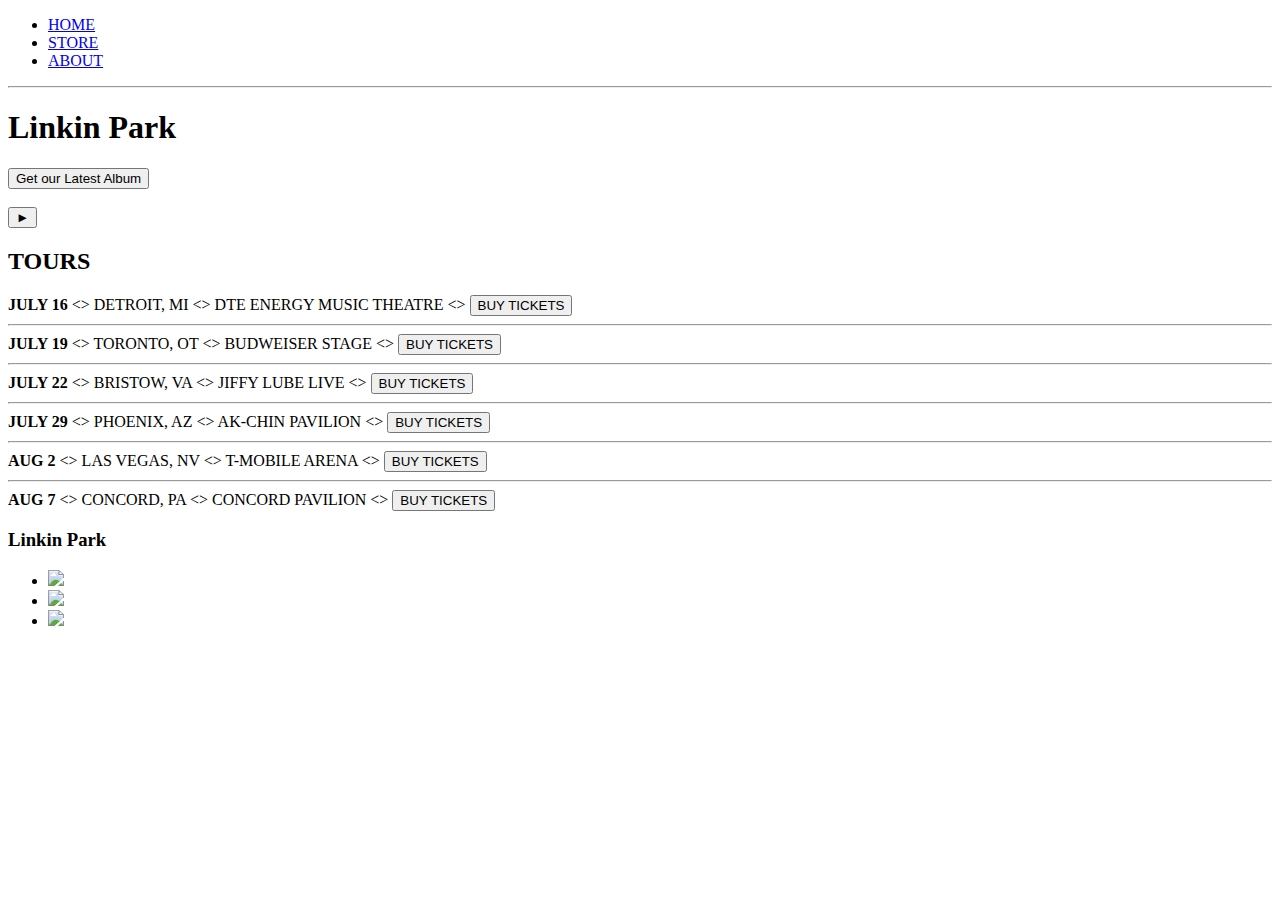
==== index.html @ 1ed0fb4d "first commit" ====
<!DOCTYPE html>
<html>
  <head>
    <title>Linkin Park</title>
    <meta name="description" content="This is the descritpion">
  </head>
  <body>
    <header>
      <nav>
        <ul>
          <li><a href="index.html">HOME</a></li>
          <li><a href="store.html">STORE</a></li>
          <li><a href="about.html">ABOUT</a></li>
        </ul>
      </nav>
      <hr>
      <h1>Linkin Park</h1>
      <button type="button">Get our Latest Album</button>
      <br>
      <br>
      <!-- TODO: Find a suitable background image -->
      <button type="button">&#9658;</button>
    </header>
    <section>
      <h2>TOURS</h2>
      <div>
        <div>
          <strong>JULY 16</strong>
          &lt;&gt;
          <span>DETROIT, MI</span>
          &lt;&gt;
          <span>DTE ENERGY MUSIC THEATRE</span>
          &lt;&gt;
          <button type="button">BUY TICKETS</button>
          <hr>
        </div>
        <div>
          <strong>JULY 19</strong>
          &lt;&gt;
          <span>TORONTO, OT</span>
          &lt;&gt;
          <span>BUDWEISER STAGE</span>
          &lt;&gt;
          <button type="button">BUY TICKETS</button>
          <hr>
        </div>
        <div>
          <strong>JULY 22</strong>
          &lt;&gt;
          <span>BRISTOW, VA</span>
          &lt;&gt;
          <span>JIFFY LUBE LIVE</span>
          &lt;&gt;
          <button type="button">BUY TICKETS</button>
          <hr>
        </div>
        <div>
          <strong>JULY 29</strong>
          &lt;&gt;
          <span>PHOENIX, AZ</span>
          &lt;&gt;
          <span>AK-CHIN PAVILION</span>
          &lt;&gt;
          <button type="button">BUY TICKETS</button>
          <hr>
        </div>
        <div>
          <strong>AUG 2</strong>
          &lt;&gt;
          <span>LAS VEGAS, NV</span>
          &lt;&gt;
          <span>T-MOBILE ARENA</span>
          &lt;&gt;
          <button type="button">BUY TICKETS</button>
          <hr>
        </div>
        <div>
          <strong>AUG 7</strong>
          &lt;&gt;
          <span>CONCORD, PA</span>
          &lt;&gt;
          <span>CONCORD PAVILION</span>
          &lt;&gt;
          <button type="button">BUY TICKETS</button>
        </div>
      </div>
    </section>
    <footer>
      <h3>Linkin Park</h3>
      <ul>
        <li>
          <a href="https://youtube.com" target="_blank">
            <img src="Images/YouTube Logo.png">
          </a>
        </li>
        <li>
          <a href="https://spotify.com" target="_blank">
            <img src="Images/Spotify Logo.png">
          </a>
        </li>
        <li>
          <a href="https://facebook.com" target="_blank">
          <img src="Images/Facebook Logo.png">
        </a>
        </li>
      </ul>
    </footer>
  </body>
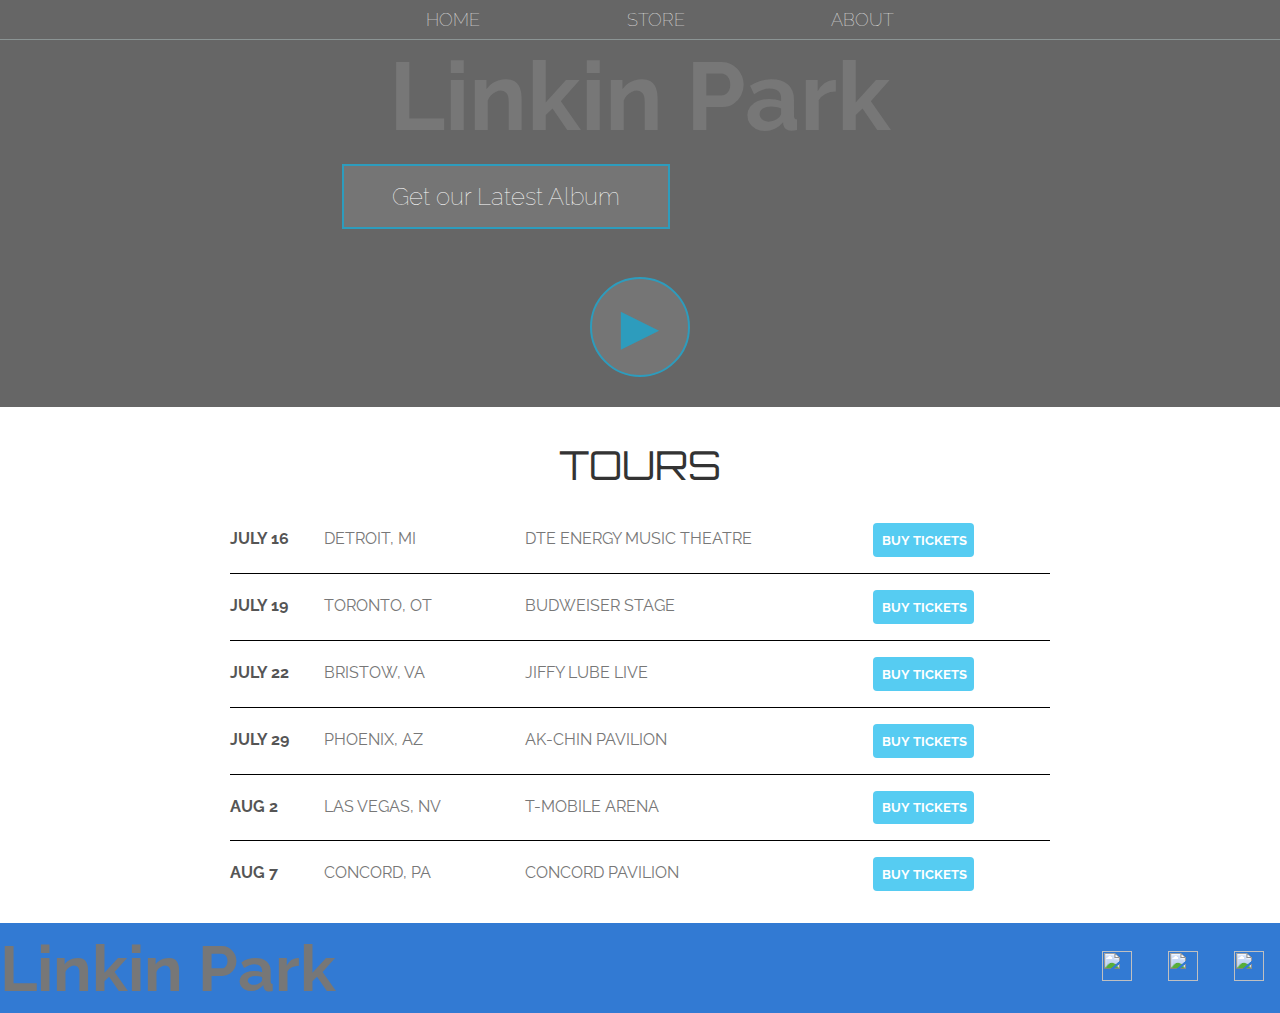
==== commit 3e9ac399: "Home Page Edits" ====
--- a/index.html
+++ b/index.html
@@ -3,91 +3,68 @@
   <head>
     <title>Linkin Park</title>
     <meta name="description" content="This is the descritpion">
+    <link rel="stylesheet" href="styles.css" />
   </head>
   <body>
-    <header>
-      <nav>
+    <header class="main-header">
+      <nav class="nav main-nav">
         <ul>
           <li><a href="index.html">HOME</a></li>
           <li><a href="store.html">STORE</a></li>
           <li><a href="about.html">ABOUT</a></li>
         </ul>
       </nav>
-      <hr>
-      <h1>Linkin Park</h1>
-      <button type="button">Get our Latest Album</button>
-      <br>
-      <br>
-      <!-- TODO: Find a suitable background image -->
-      <button type="button">&#9658;</button>
+      <h1 class="band-name band-name-large">Linkin Park</h1>
+      <div class="container">
+      <button class="btn btn-header" type="button">Get our Latest Album</button>
+    </div>
+      <button class="btn btn-header btn-play" type="button">&#9658;</button>
     </header>
-    <section>
-      <h2>TOURS</h2>
+    <section class="content-section container">
+      <h2 class="section-header">TOURS</h2>
       <div>
-        <div>
-          <strong>JULY 16</strong>
-          &lt;&gt;
-          <span>DETROIT, MI</span>
-          &lt;&gt;
-          <span>DTE ENERGY MUSIC THEATRE</span>
-          &lt;&gt;
-          <button type="button">BUY TICKETS</button>
-          <hr>
+        <div class="tour-row">
+          <span class="tour-item tour-date">JULY 16</span>
+          <span class="tour-item tour-city">DETROIT, MI</span>
+          <span class="tour-item tour-arena">DTE ENERGY MUSIC THEATRE</span>
+          <button type="button" class="btn tour-item tour-btn btn-primary">BUY TICKETS</button>
         </div>
-        <div>
-          <strong>JULY 19</strong>
-          &lt;&gt;
-          <span>TORONTO, OT</span>
-          &lt;&gt;
-          <span>BUDWEISER STAGE</span>
-          &lt;&gt;
-          <button type="button">BUY TICKETS</button>
-          <hr>
+        <div class="tour-row">
+          <span class="tour-item tour-date">JULY 19</span>
+          <span class="tour-item tour-city">TORONTO, OT</span>
+          <span class="tour-item tour-arena">BUDWEISER STAGE</span>
+          <button type="button" class="btn tour-item tour-btn btn-primary">BUY TICKETS</button>
         </div>
-        <div>
-          <strong>JULY 22</strong>
-          &lt;&gt;
-          <span>BRISTOW, VA</span>
-          &lt;&gt;
-          <span>JIFFY LUBE LIVE</span>
-          &lt;&gt;
-          <button type="button">BUY TICKETS</button>
-          <hr>
+        <div class="tour-row">
+          <span class="tour-item tour-date">JULY 22</span>
+          <span class="tour-item tour-city">BRISTOW, VA</span>
+          <span class="tour-item tour-arena">JIFFY LUBE LIVE</span>
+          <button type="button" class="btn tour-item tour-btn btn-primary">BUY TICKETS</button>
         </div>
-        <div>
-          <strong>JULY 29</strong>
-          &lt;&gt;
-          <span>PHOENIX, AZ</span>
-          &lt;&gt;
-          <span>AK-CHIN PAVILION</span>
-          &lt;&gt;
-          <button type="button">BUY TICKETS</button>
-          <hr>
+        <div class="tour-row">
+          <span class="tour-item tour-date">JULY 29</span>
+          <span class="tour-item tour-city">PHOENIX, AZ</span>
+          <span class="tour-item tour-arena">AK-CHIN PAVILION</span>
+          <button type="button" class="btn tour-item tour-btn btn-primary">BUY TICKETS</button>
         </div>
-        <div>
-          <strong>AUG 2</strong>
-          &lt;&gt;
-          <span>LAS VEGAS, NV</span>
-          &lt;&gt;
-          <span>T-MOBILE ARENA</span>
-          &lt;&gt;
-          <button type="button">BUY TICKETS</button>
-          <hr>
+        <div class="tour-row">
+          <span class="tour-item tour-date">AUG 2</span>
+          <span class="tour-item tour-city">LAS VEGAS, NV</span>
+          <span class="tour-item tour-arena">T-MOBILE ARENA</span>
+          <button type="button" class="btn tour-item tour-btn btn-primary">BUY TICKETS</button>
         </div>
-        <div>
-          <strong>AUG 7</strong>
-          &lt;&gt;
-          <span>CONCORD, PA</span>
-          &lt;&gt;
-          <span>CONCORD PAVILION</span>
-          &lt;&gt;
-          <button type="button">BUY TICKETS</button>
+        <div class="tour-row">
+          <span class="tour-item tour-date">AUG 7</span>
+          <span class="tour-item tour-city">CONCORD, PA</span>
+          <span class="tour-item tour-arena">CONCORD PAVILION</span>
+          <button type="button" class="btn tour-item tour-btn btn-primary">BUY TICKETS</button>
         </div>
       </div>
     </section>
-    <footer>
-      <h3>Linkin Park</h3>
-      <ul>
+    <footer class="main-footer">
+      <div class="contiainer main-footer-container">
+      <h3 class="band-name">Linkin Park</h3>
+      <ul class="nav footer-nav">
         <li>
           <a href="https://youtube.com" target="_blank">
             <img src="Images/YouTube Logo.png">
--- a/styles.css
+++ b/styles.css
@@ -0,0 +1,203 @@
+@import url('https://fonts.googleapis.com/css2?family=Raleway:ital,wght@0,100..900;1,100..900&display=swap');
+@import url('https://fonts.googleapis.com/css2?family=Orbitron:wght@400..900&display=swap');
+
+/* @font-face {
+  font-family: "" ;
+  src: url() format(),
+       url() format();
+  font-weight: normal;
+  font-style: normal;
+  font-weight: normal;
+  color: white;
+} */
+
+* {
+  box-sizing: border-box;
+  font-family: Raleway;
+  color: #777;
+}
+
+html, body {
+  margin: 0;
+  padding: 0;
+}
+
+.nav ul {
+  margin: 0;
+}
+
+.nav li {
+  display: inline;
+}
+
+.nav a {
+  display: inline-block;
+  padding: .5em;
+  color: white;
+  text-decoration: none;
+}
+
+.main-nav {
+  text-align: center;
+  font-size: 1.1em;
+  font-weight: lighter;
+  border-bottom: 1px solid rgba(225, 255, 255, .3);
+}
+
+.main-nav li {
+  padding: 0 5%;
+}
+
+.nav a:hover {
+  background-color: rgba(225, 255, 255, .3);
+}
+
+
+.main-header {
+  background-color: rgba(0, 0, 0, .6);
+  background-image: url("Images/Header Background.jpg");
+  background-blend-mode: multiply;
+  background-size: cover;
+  padding-bottom: 30px;
+}
+
+.band-name {
+  text-align: center;
+  margin: 0;
+  font-size: 4em;
+  /* font-family:  ; */
+}
+
+.band-name-large {
+  font-size: 6em;
+}
+
+.content-section {
+  margin: 1em;
+}
+
+.container {
+  max-width: 900px;
+  margin: 0 auto;
+  padding: 0 1.5em;
+}
+
+.section-header {
+  font-family: "Orbitron";
+  font-weight: normal;
+  color: #333;
+  text-align: center;
+  font-size: 2.5em;
+}
+
+.about-band-image {
+  float: left;
+  height: 200px;
+  width: 200px;
+  margin: 15px;
+  border-radius: 50%;
+}
+
+.main-footer {
+  background-color: #327ad3;
+  color: white;
+  padding: .25em 0;
+}
+
+.main-footer-container {
+  display: flex;
+  align-items: center;
+}
+
+.main-footer-container ul {
+  flex-grow: 1;
+  text-align: end;
+}
+
+.footer-nav li {
+  padding: 0 .5em;
+}
+
+.footer-nav img{
+  height: 30px;
+  width: 30px;
+}
+
+.btn {
+  text-align: center;
+  vertical-align: middle;
+  padding: .67em;
+  cursor: pointer;
+}
+
+.btn-header {
+  margin: .5em 15% 2em 15%;
+  color: white;
+  border: 2px solid #2D9CBD;
+  background-color: rgba(255, 255, 255, .1);
+  border-radius: 0;
+  font-size: 1.5em;
+  font-weight: lighter;
+  padding-left: 2em;
+  padding-right: 2em;
+}
+
+.btn-header:hover {
+  background-color: rgba(225, 255, 255, .3);
+}
+
+.btn-play {
+  display: block;
+  margin: 0 auto;
+  color: #2D9CBD;
+  font-size: 4em;
+  border-radius: 50%;
+  padding: 0;
+  width: 100px;
+  height: 100px;
+}
+
+.tour-row {
+    border-bottom: 1px solid black;
+    padding-bottom: 1em;
+    margin: 1em;
+}
+
+.tour-row:last-child {
+    border-bottom: none;
+}
+
+.tour-item {
+    display: inline-block;
+    padding-right: .5em;
+}
+
+.tour-date {
+    color: #555;
+    font-weight: bold;
+    width: 11%;
+}
+
+.tour-city {
+    width: 24%;
+}
+
+.tour-arena {
+  width: 42%;
+}
+
+.tour-btn {
+  max-width: 19%;
+}
+
+.btn-primary {
+  color: white;
+  background-color: #56CCF2;
+  border: none;
+  border-radius: .3em;
+  font-weight: bold;
+}
+
+.btn-primary:hover {
+  background-color: #2D9CDB;
+}